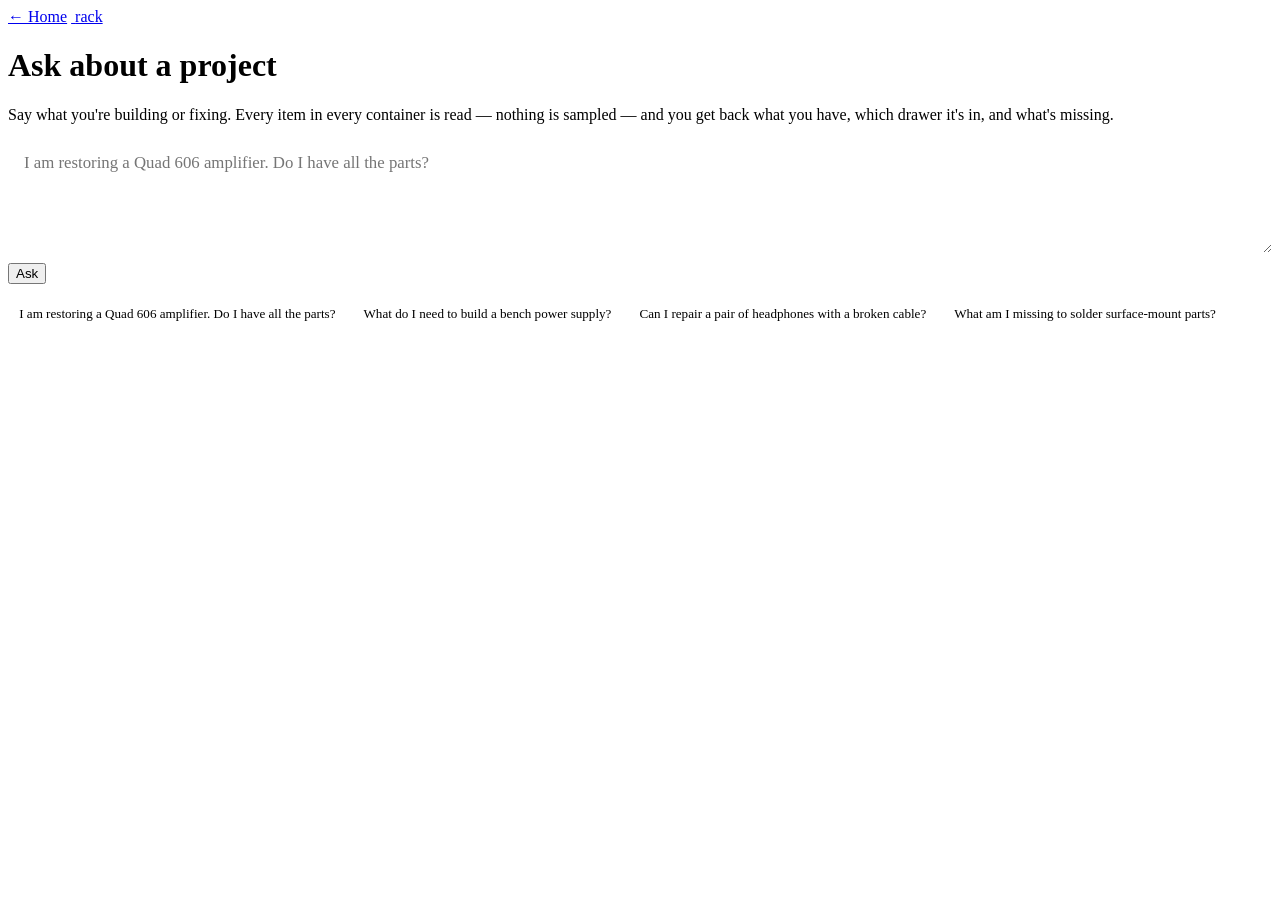
==== src/main/resources/static/ask.html @ 218518c0 "Ask the rack whether a project's parts are all there "I am restoring a Quad 606 amplifier. Do I have" ====
<!DOCTYPE html>
<html lang="en">
<head>
  <meta charset="utf-8">
  <meta name="viewport" content="width=device-width, initial-scale=1">
  <title>rack — ask about a project</title>
  <link rel="icon" type="image/svg+xml" href="/assets/rack.svg">
  <link rel="apple-touch-icon" href="/assets/rack.svg">
  <link rel="manifest" href="/manifest.webmanifest">
  <meta name="theme-color" content="#d97747">
  <link rel="stylesheet" href="/assets/rack.css">
  <style>
    .askbox { display: flex; flex-direction: column; gap: .6rem; margin-bottom: 1rem; }
    .askbox textarea { font-family: inherit; font-size: 1.05rem; padding: .8rem 1rem; min-height: 5.5rem;
      resize: vertical; border: 1px solid var(--border-strong); border-radius: var(--radius-sm);
      background: var(--card); color: inherit; }
    .askbox .row { display: flex; gap: .5rem; align-items: center; }
    .askbox .row .btn { flex: 0 0 auto; }
    /* Openers, because the hard part of this is knowing it can be asked at all. */
    .examples { display: flex; flex-wrap: wrap; gap: .35rem; margin: 0 0 1.25rem; }
    .examples button { padding: .35rem .7rem; border: 1px solid var(--border); border-radius: 999px;
      background: var(--card); color: var(--primary-hover); font-size: .82rem; font-family: inherit;
      cursor: pointer; text-align: left; -webkit-tap-highlight-color: transparent; }
    .examples button:hover { background: var(--primary-soft); border-color: var(--primary); }

    .summary { padding: 1rem; border: 1px solid var(--border); border-left: 3px solid var(--primary);
      border-radius: var(--radius); background: var(--card); box-shadow: var(--shadow); margin-bottom: 1rem; }
    .summary p { margin: 0; }
    .summary .considered { margin-top: .6rem; font-size: .8rem; color: var(--muted); }

    .needs { list-style: none; padding: 0; margin: 0; }
    .need { padding: .85rem 1rem; border: 1px solid var(--border); border-radius: var(--radius);
      margin-bottom: .6rem; background: var(--card); box-shadow: var(--shadow); }
    .need .head { display: flex; gap: .6rem; align-items: baseline; }
    .need .part { font-weight: 700; flex: 1; min-width: 0; }
    .need .why { margin: .3rem 0 0; font-size: .9rem; color: var(--muted); }
    .need .note { margin: .5rem 0 0; font-size: .88rem; }
    /* The state is the point of the row, so it reads before the text does. */
    .tag { flex: 0 0 auto; font-size: .68rem; letter-spacing: .04em; text-transform: uppercase;
      font-weight: 700; padding: .2rem .5rem; border-radius: 999px; white-space: nowrap; }
    .tag.have { background: var(--success-soft); color: var(--success); }
    .tag.partial { background: #fdf0dd; color: #8a5a12; }
    .tag.missing { background: var(--error-soft); color: var(--error); }
    .need.missing { border-left: 3px solid var(--error); }
    .need.partial { border-left: 3px solid #d99b3c; }
    .need.have { border-left: 3px solid var(--success); }

    .found { list-style: none; padding: 0; margin: .55rem 0 0; }
    .found li { display: flex; gap: .5rem; align-items: baseline; padding: .35rem 0; font-size: .9rem;
      border-top: 1px solid var(--border); }
    .found li:first-child { border-top: none; }
    .found a { color: var(--primary-hover); font-family: var(--font-mono); font-weight: 700;
      text-decoration: none; flex: 0 0 auto; }
    .found a:hover { text-decoration: underline; }
    .found .what { flex: 1; min-width: 0; }
    .counts { display: flex; gap: 1rem; flex-wrap: wrap; margin: 0 0 1rem; font-size: .9rem; }
    .counts b { font-variant-numeric: tabular-nums; }
  </style>
</head>
<body>
  <div class="container">
    <header class="app-header">
      <a class="back" href="/">← Home</a>
      <a class="brand" href="/">
        <img class="logo" src="/assets/rack.svg" alt="">
        <span class="name">rack</span>
      </a>
    </header>

    <h1>Ask about a project</h1>
    <p class="callout">Say what you're building or fixing. Every item in every container is read
      — nothing is sampled — and you get back what you have, which drawer it's in, and what's missing.</p>

    <div class="askbox">
      <textarea id="q" placeholder="I am restoring a Quad 606 amplifier. Do I have all the parts?"
        aria-label="Your question"></textarea>
      <div class="row">
        <button class="btn primary" id="go">Ask</button>
        <span class="status" id="status"></span>
      </div>
    </div>

    <div class="examples" id="examples"></div>

    <div id="out"></div>
  </div>

  <script src="/assets/usage.js"></script>
  <script>
    const q = document.getElementById('q');
    const go = document.getElementById('go');
    const status = document.getElementById('status');
    const out = document.getElementById('out');

    const EXAMPLES = [
      'I am restoring a Quad 606 amplifier. Do I have all the parts?',
      'What do I need to build a bench power supply?',
      'Can I repair a pair of headphones with a broken cable?',
      'What am I missing to solder surface-mount parts?'
    ];

    const examples = document.getElementById('examples');
    examples.innerHTML = EXAMPLES.map((e, i) =>
      '<button type="button" data-i="' + i + '">' + esc(e) + '</button>').join('');
    examples.querySelectorAll('button').forEach(b => b.addEventListener('click', () => {
      q.value = EXAMPLES[Number(b.dataset.i)];
      ask();
    }));

    go.addEventListener('click', ask);
    // Enter sends, newline needs a modifier — the box is multi-line because a
    // project takes a sentence or two to describe, not because it wants prose.
    q.addEventListener('keydown', e => {
      if (e.key === 'Enter' && !e.shiftKey) { e.preventDefault(); ask(); }
    });

    async function ask() {
      const question = q.value.trim();
      if (!question) { q.focus(); return; }
      go.disabled = true;
      // Say what it is doing and why it takes a moment: it is one call over
      // everything, which is the thing that makes the answer worth trusting.
      setStatus('', 'Reading every item…');
      out.innerHTML = '';
      try {
        const res = await fetch('/ask', {
          method: 'POST',
          headers: { 'Content-Type': 'application/json' },
          body: JSON.stringify({ question })
        });
        if (!res.ok) throw new Error((await res.text()) || ('HTTP ' + res.status));
        render(await res.json());
        setStatus('', '');
        if (window.rackUsage) rackUsage.refresh();
      } catch (e) {
        setStatus('error', 'Could not answer that: ' + e.message);
      } finally {
        go.disabled = false;
      }
    }

    function render(a) {
      const list = a.checklist || [];
      const n = s => list.filter(x => x.status === s).length;
      const counts = list.length
        ? '<div class="counts">'
          + '<span><b>' + n('have') + '</b> have</span>'
          + (n('partial') ? '<span><b>' + n('partial') + '</b> partial</span>' : '')
          + '<span><b>' + n('missing') + '</b> missing</span>'
          + '</div>'
        : '';

      out.innerHTML =
        (a.summary ? '<div class="summary"><p>' + esc(a.summary) + '</p>'
          // Worth stating: the answer read the whole index, so a thing not
          // listed as found is a thing the rack really has not got.
          + '<p class="considered">Read all ' + a.items_considered + ' items in the index.</p></div>' : '')
        + counts
        + (list.length
            ? '<ul class="needs">' + list.map(need).join('') + '</ul>'
            : '<p class="empty">Nothing to check against that.</p>');
    }

    function need(x) {
      const s = ['have', 'partial', 'missing'].includes(x.status) ? x.status : 'missing';
      const found = (x.found || []);
      return '<li class="need ' + s + '">'
        + '<div class="head">'
          + '<span class="part">' + esc(x.part || '') + '</span>'
          + '<span class="tag ' + s + '">' + s + '</span>'
        + '</div>'
        + (x.why ? '<p class="why">' + esc(x.why) + '</p>' : '')
        + (found.length
            ? '<ul class="found">' + found.map(f =>
                '<li><a href="/put.html?c=' + encodeURIComponent(f.container)
                  + '&s=' + encodeURIComponent(f.slot) + '">'
                  + esc(f.container) + ' · ' + esc(f.slot) + '</a>'
                + '<span class="what">' + esc(f.item || '')
                + (f.note ? ' — ' + esc(f.note) : '') + '</span></li>').join('')
              + '</ul>'
            : '')
        + (x.note ? '<p class="note">' + esc(x.note) + '</p>' : '')
        + '</li>';
    }

    function setStatus(kind, text) {
      status.className = 'status' + (kind ? ' ' + kind : '');
      status.textContent = text;
    }

    function esc(s) { return String(s).replace(/[&<>"']/g, c => ({'&':'&amp;','<':'&lt;','>':'&gt;','"':'&quot;',"'":'&#39;'}[c])); }
  </script>
</body>
</html>
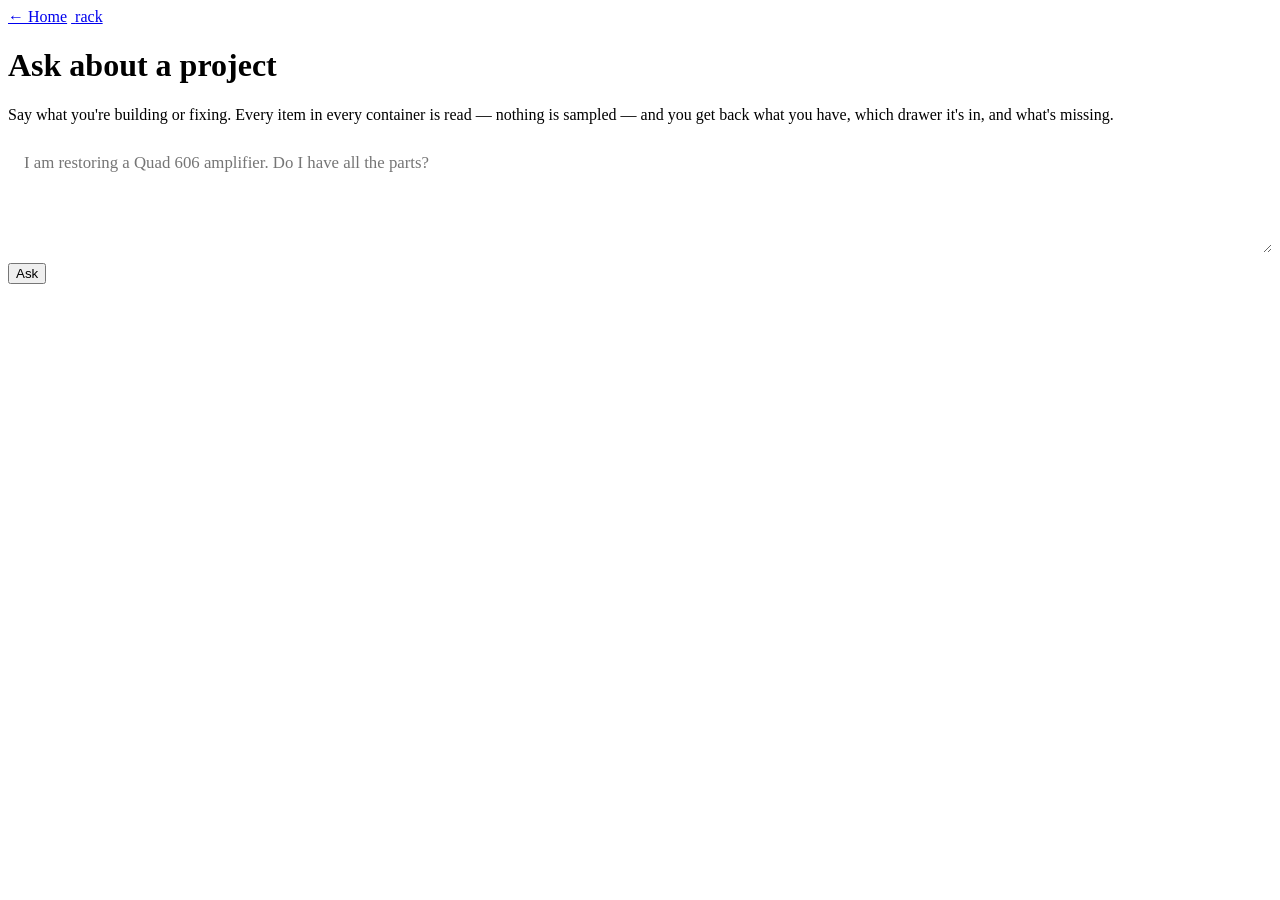
==== commit 8676cdc0: "Put the AI help on the page it helps with A project named by hand started empty, and the only way to" ====
--- a/src/main/resources/static/ask.html
+++ b/src/main/resources/static/ask.html
@@ -9,6 +9,7 @@
   <link rel="manifest" href="/manifest.webmanifest">
   <meta name="theme-color" content="#d97747">
   <link rel="stylesheet" href="/assets/rack.css">
+  <link rel="stylesheet" href="/assets/advice.css">
   <style>
     .askbox { display: flex; flex-direction: column; gap: .6rem; margin-bottom: 1rem; }
     .askbox textarea { font-family: inherit; font-size: 1.05rem; padding: .8rem 1rem; min-height: 5.5rem;
@@ -23,38 +24,6 @@
       cursor: pointer; text-align: left; -webkit-tap-highlight-color: transparent; }
     .examples button:hover { background: var(--primary-soft); border-color: var(--primary); }
 
-    .summary { padding: 1rem; border: 1px solid var(--border); border-left: 3px solid var(--primary);
-      border-radius: var(--radius); background: var(--card); box-shadow: var(--shadow); margin-bottom: 1rem; }
-    .summary p { margin: 0; }
-    .summary .considered { margin-top: .6rem; font-size: .8rem; color: var(--muted); }
-
-    .needs { list-style: none; padding: 0; margin: 0; }
-    .need { padding: .85rem 1rem; border: 1px solid var(--border); border-radius: var(--radius);
-      margin-bottom: .6rem; background: var(--card); box-shadow: var(--shadow); }
-    .need .head { display: flex; gap: .6rem; align-items: baseline; }
-    .need .part { font-weight: 700; flex: 1; min-width: 0; }
-    .need .why { margin: .3rem 0 0; font-size: .9rem; color: var(--muted); }
-    .need .note { margin: .5rem 0 0; font-size: .88rem; }
-    /* The state is the point of the row, so it reads before the text does. */
-    .tag { flex: 0 0 auto; font-size: .68rem; letter-spacing: .04em; text-transform: uppercase;
-      font-weight: 700; padding: .2rem .5rem; border-radius: 999px; white-space: nowrap; }
-    .tag.have { background: var(--success-soft); color: var(--success); }
-    .tag.partial { background: #fdf0dd; color: #8a5a12; }
-    .tag.missing { background: var(--error-soft); color: var(--error); }
-    .need.missing { border-left: 3px solid var(--error); }
-    .need.partial { border-left: 3px solid #d99b3c; }
-    .need.have { border-left: 3px solid var(--success); }
-
-    .found { list-style: none; padding: 0; margin: .55rem 0 0; }
-    .found li { display: flex; gap: .5rem; align-items: baseline; padding: .35rem 0; font-size: .9rem;
-      border-top: 1px solid var(--border); }
-    .found li:first-child { border-top: none; }
-    .found a { color: var(--primary-hover); font-family: var(--font-mono); font-weight: 700;
-      text-decoration: none; flex: 0 0 auto; }
-    .found a:hover { text-decoration: underline; }
-    .found .what { flex: 1; min-width: 0; }
-    .counts { display: flex; gap: 1rem; flex-wrap: wrap; margin: 0 0 1rem; font-size: .9rem; }
-    .counts b { font-variant-numeric: tabular-nums; }
   </style>
 </head>
 <body>
@@ -83,14 +52,24 @@
     <div class="examples" id="examples"></div>
 
     <div id="out"></div>
+    <div id="planOut"></div>
   </div>
 
   <script src="/assets/usage.js"></script>
+  <script src="/assets/advice.js"></script>
   <script>
+    const esc = rackAdvice.esc;
     const q = document.getElementById('q');
     const go = document.getElementById('go');
     const status = document.getElementById('status');
     const out = document.getElementById('out');
+    const planOut = document.getElementById('planOut');
+
+    // The answer and the plan as they were rendered. A project is built from what
+    // is on screen rather than by asking again: both have been paid for and read,
+    // and a plan you have read is the one worth keeping.
+    let lastAnswer = null;
+    let lastPlan = null;
 
     const EXAMPLES = [
       'I am restoring a Quad 606 amplifier. Do I have all the parts?',
@@ -118,18 +97,17 @@
       const question = q.value.trim();
       if (!question) { q.focus(); return; }
       go.disabled = true;
-      // Say what it is doing and why it takes a moment: it is one call over
-      // everything, which is the thing that makes the answer worth trusting.
+      // Say what it is doing and why it takes a moment: one call over everything,
+      // which is the thing that makes the answer worth trusting.
       setStatus('', 'Reading every item…');
       out.innerHTML = '';
+      planOut.innerHTML = '';
+      lastAnswer = null;
+      lastPlan = null;
       try {
-        const res = await fetch('/ask', {
-          method: 'POST',
-          headers: { 'Content-Type': 'application/json' },
-          body: JSON.stringify({ question })
-        });
-        if (!res.ok) throw new Error((await res.text()) || ('HTTP ' + res.status));
-        render(await res.json());
+        lastAnswer = await rackAdvice.ask(question);
+        out.innerHTML = rackAdvice.renderAnswer(lastAnswer);
+        addActions();
         setStatus('', '');
         if (window.rackUsage) rackUsage.refresh();
       } catch (e) {
@@ -139,56 +117,78 @@
       }
     }
 
-    function render(a) {
-      const list = a.checklist || [];
-      const n = s => list.filter(x => x.status === s).length;
-      const counts = list.length
-        ? '<div class="counts">'
-          + '<span><b>' + n('have') + '</b> have</span>'
-          + (n('partial') ? '<span><b>' + n('partial') + '</b> partial</span>' : '')
-          + '<span><b>' + n('missing') + '</b> missing</span>'
-          + '</div>'
-        : '';
-
-      out.innerHTML =
-        (a.summary ? '<div class="summary"><p>' + esc(a.summary) + '</p>'
-          // Worth stating: the answer read the whole index, so a thing not
-          // listed as found is a thing the rack really has not got.
-          + '<p class="considered">Read all ' + a.items_considered + ' items in the index.</p></div>' : '')
-        + counts
-        + (list.length
-            ? '<ul class="needs">' + list.map(need).join('') + '</ul>'
-            : '<p class="empty">Nothing to check against that.</p>');
+    function addActions() {
+      const toBuy = rackAdvice.gaps(lastAnswer);
+      out.insertAdjacentHTML('beforeend',
+        '<div class="plan-bar">'
+        + (toBuy.length
+            ? '<button class="btn primary" id="planBtn">Plan the order for '
+              + toBuy.length + (toBuy.length === 1 ? ' part' : ' parts') + '</button>'
+            : '')
+        // Worth keeping even when nothing is missing: the steps and the ticking
+        // off are most of what a project is for.
+        + '<button class="btn" id="keepBtn">Keep this as a project</button>'
+        + '<span class="status" id="planStatus"></span></div>');
+      if (toBuy.length) document.getElementById('planBtn').addEventListener('click', plan);
+      document.getElementById('keepBtn').addEventListener('click', keep);
     }
 
-    function need(x) {
-      const s = ['have', 'partial', 'missing'].includes(x.status) ? x.status : 'missing';
-      const found = (x.found || []);
-      return '<li class="need ' + s + '">'
-        + '<div class="head">'
-          + '<span class="part">' + esc(x.part || '') + '</span>'
-          + '<span class="tag ' + s + '">' + s + '</span>'
-        + '</div>'
-        + (x.why ? '<p class="why">' + esc(x.why) + '</p>' : '')
-        + (found.length
-            ? '<ul class="found">' + found.map(f =>
-                '<li><a href="/put.html?c=' + encodeURIComponent(f.container)
-                  + '&s=' + encodeURIComponent(f.slot) + '">'
-                  + esc(f.container) + ' · ' + esc(f.slot) + '</a>'
-                + '<span class="what">' + esc(f.item || '')
-                + (f.note ? ' — ' + esc(f.note) : '') + '</span></li>').join('')
-              + '</ul>'
-            : '')
-        + (x.note ? '<p class="note">' + esc(x.note) + '</p>' : '')
-        + '</li>';
+    async function plan() {
+      const btn = document.getElementById('planBtn');
+      const st = document.getElementById('planStatus');
+      btn.disabled = true;
+      st.className = 'status';
+      st.textContent = 'Grouping by supplier and writing up the job…';
+      planOut.innerHTML = '';
+      try {
+        lastPlan = await rackAdvice.plan(lastAnswer.question,
+          rackAdvice.gaps(lastAnswer).map(rackAdvice.shoppingLine));
+        planOut.innerHTML = rackAdvice.renderPlan(lastPlan)
+          + '<div class="plan-bar"><button class="btn primary" id="keepBtn2">'
+          + 'Start this project — keep the list and tick it off</button>'
+          + '<span class="status" id="keepStatus"></span></div>';
+        document.getElementById('keepBtn2').addEventListener('click', keep);
+        st.textContent = '';
+        if (window.rackUsage) rackUsage.refresh();
+        planOut.scrollIntoView({ behavior: 'smooth', block: 'start' });
+      } catch (e) {
+        st.className = 'status error';
+        st.textContent = 'Could not plan that: ' + e.message;
+      } finally {
+        btn.disabled = false;
+      }
+    }
+
+    async function keep() {
+      if (!lastAnswer) return;
+      const st = document.getElementById('keepStatus') || document.getElementById('planStatus');
+      const btns = [document.getElementById('keepBtn'), document.getElementById('keepBtn2')].filter(Boolean);
+      btns.forEach(b => b.disabled = true);
+      if (st) { st.className = 'status'; st.textContent = 'Keeping it…'; }
+      try {
+        const res = await fetch('/projects', {
+          method: 'POST',
+          headers: { 'Content-Type': 'application/json' },
+          body: JSON.stringify({
+            brief: lastAnswer.question,
+            parts: rackAdvice.partsFrom(lastAnswer, lastPlan),
+            steps: rackAdvice.stepsFrom(lastPlan),
+            cautions: (lastPlan && lastPlan.cautions) || []
+          })
+        });
+        if (!res.ok) throw new Error((await res.text()) || ('HTTP ' + res.status));
+        const project = await res.json();
+        location.href = '/project.html?p=' + encodeURIComponent(project.id);
+      } catch (e) {
+        btns.forEach(b => b.disabled = false);
+        if (st) { st.className = 'status error'; st.textContent = 'Could not keep it: ' + e.message; }
+      }
     }
 
     function setStatus(kind, text) {
       status.className = 'status' + (kind ? ' ' + kind : '');
       status.textContent = text;
     }
-
-    function esc(s) { return String(s).replace(/[&<>"']/g, c => ({'&':'&amp;','<':'&lt;','>':'&gt;','"':'&quot;',"'":'&#39;'}[c])); }
   </script>
 </body>
 </html>
